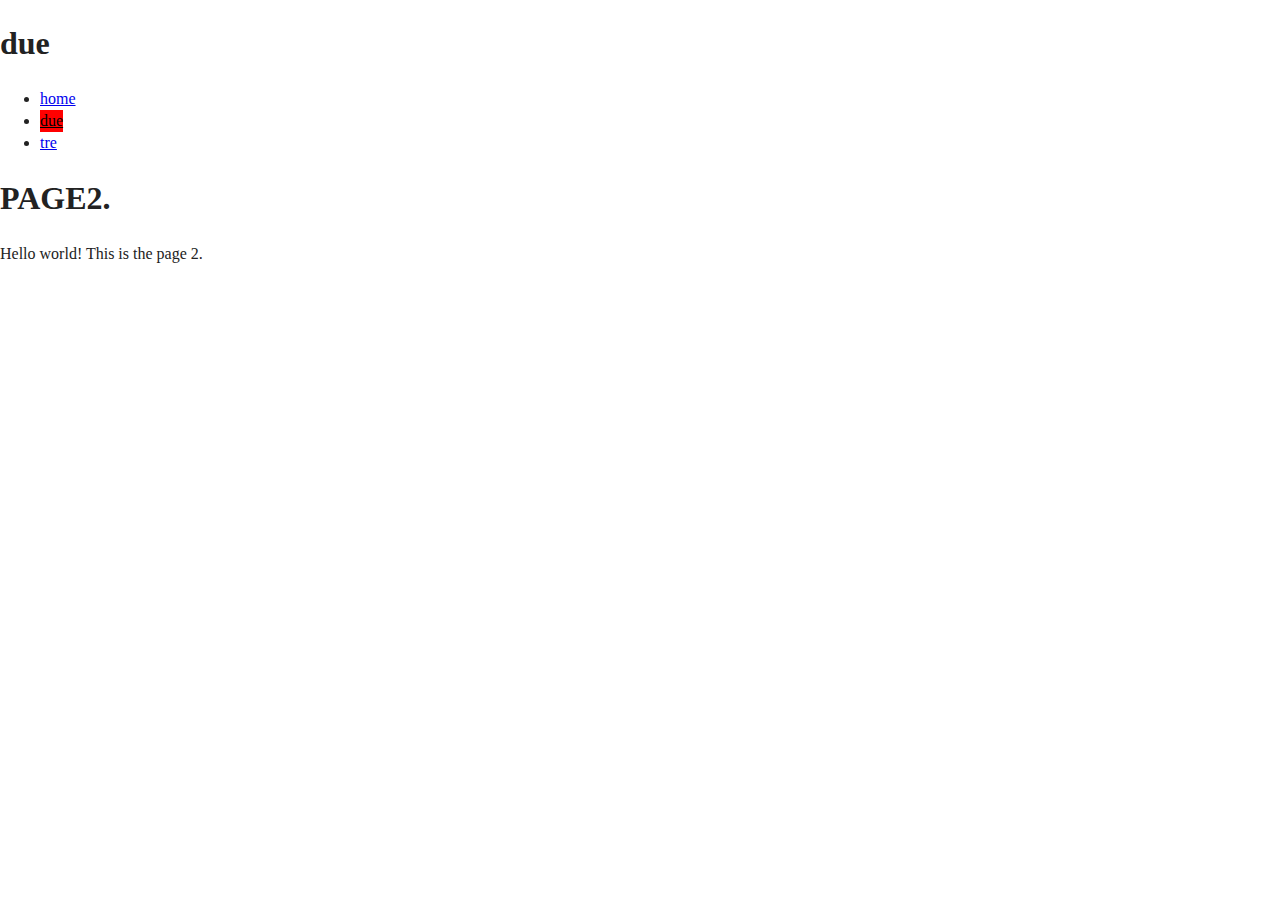
==== page2.html @ 6ebbfd7e "primo upload" ====
<!doctype html>
<html class="no-js" lang="">
    <head>
        <meta charset="utf-8">
        <meta http-equiv="x-ua-compatible" content="ie=edge">
        <title>PAGE2</title>
        <meta name="description" content="">
        <meta name="viewport" content="width=device-width, initial-scale=1">

        <link rel="manifest" href="site.webmanifest">
        <link rel="apple-touch-icon" href="icon.png">
        <!-- Place favicon.ico in the root directory -->

        <link rel="stylesheet" href="css/normalize.css">
        <link rel="stylesheet" href="css/main.css">
    </head>
    <body>
        <!--[if lte IE 9]>
            <p class="browserupgrade">You are using an <strong>outdated</strong> browser. Please <a href="https://browsehappy.com/">upgrade your browser</a> to improve your experience and security.</p>
        <![endif]-->
        <h1>due</h1>
        <header>
        	<ul>
        		<li><a href="index.html">home</a></li>
        		<li><a href="page2.html" class="current">due</a></li>
        		<li><a href="page3.html">tre</a></li>
        	</ul>
        </header>
		<div id="main">
        <!-- Add your site or application content here -->
        	<h1>PAGE2.</h1>
        	<p>Hello world! This is the page 2.</p>
        </div>
        <script src="js/vendor/modernizr-3.5.0.min.js"></script>
        <script src="https://code.jquery.com/jquery-3.2.1.min.js" integrity="sha256-hwg4gsxgFZhOsEEamdOYGBf13FyQuiTwlAQgxVSNgt4=" crossorigin="anonymous"></script>
        <script>window.jQuery || document.write('<script src="js/vendor/jquery-3.2.1.min.js"><\/script>')</script>
        <script src="js/plugins.js"></script>
        <script src="js/main.js"></script>

        <!-- Google Analytics: change UA-XXXXX-Y to be your site's ID. -->
        <script>
            window.ga=function(){ga.q.push(arguments)};ga.q=[];ga.l=+new Date;
            ga('create','UA-XXXXX-Y','auto');ga('send','pageview')
        </script>
        <script src="https://www.google-analytics.com/analytics.js" async defer></script>
    </body>
</html>
---- css/main.css ----
/*! HTML5 Boilerplate v6.0.1 | MIT License | https://html5boilerplate.com/ */

/*
 * What follows is the result of much research on cross-browser styling.
 * Credit left inline and big thanks to Nicolas Gallagher, Jonathan Neal,
 * Kroc Camen, and the H5BP dev community and team.
 */

/* ==========================================================================
   Base styles: opinionated defaults
   ========================================================================== */

html {
    color: #222;
    font-size: 1em;
    line-height: 1.4;
}

/*
 * Remove text-shadow in selection highlight:
 * https://twitter.com/miketaylr/status/12228805301
 *
 * Vendor-prefixed and regular ::selection selectors cannot be combined:
 * https://stackoverflow.com/a/16982510/7133471
 *
 * Customize the background color to match your design.
 */

::-moz-selection {
    background: #b3d4fc;
    text-shadow: none;
}

::selection {
    background: #b3d4fc;
    text-shadow: none;
}

/*
 * A better looking default horizontal rule
 */

hr {
    display: block;
    height: 1px;
    border: 0;
    border-top: 1px solid #ccc;
    margin: 1em 0;
    padding: 0;
}

/*
 * Remove the gap between audio, canvas, iframes,
 * images, videos and the bottom of their containers:
 * https://github.com/h5bp/html5-boilerplate/issues/440
 */

audio,
canvas,
iframe,
img,
svg,
video {
    vertical-align: middle;
}

/*
 * Remove default fieldset styles.
 */

fieldset {
    border: 0;
    margin: 0;
    padding: 0;
}

/*
 * Allow only vertical resizing of textareas.
 */

textarea {
    resize: vertical;
}

/* ==========================================================================
   Browser Upgrade Prompt
   ========================================================================== */

.browserupgrade {
    margin: 0.2em 0;
    background: #ccc;
    color: #000;
    padding: 0.2em 0;
}

/* ==========================================================================
   Author's custom styles
   ========================================================================== */



.current {
	display:inline-block;
	background:red;
	color:#000;
}













/* ==========================================================================
   Helper classes
   ========================================================================== */

/*
 * Hide visually and from screen readers
 */

.hidden {
    display: none !important;
}

/*
 * Hide only visually, but have it available for screen readers:
 * https://snook.ca/archives/html_and_css/hiding-content-for-accessibility
 *
 * 1. For long content, line feeds are not interpreted as spaces and small width
 *    causes content to wrap 1 word per line:
 *    https://medium.com/@jessebeach/beware-smushed-off-screen-accessible-text-5952a4c2cbfe
 */

.visuallyhidden {
    border: 0;
    clip: rect(0 0 0 0);
    -webkit-clip-path: inset(50%);
    clip-path: inset(50%);
    height: 1px;
    margin: -1px;
    overflow: hidden;
    padding: 0;
    position: absolute;
    width: 1px;
    white-space: nowrap; /* 1 */
}

/*
 * Extends the .visuallyhidden class to allow the element
 * to be focusable when navigated to via the keyboard:
 * https://www.drupal.org/node/897638
 */

.visuallyhidden.focusable:active,
.visuallyhidden.focusable:focus {
    clip: auto;
    -webkit-clip-path: none;
    clip-path: none;
    height: auto;
    margin: 0;
    overflow: visible;
    position: static;
    width: auto;
    white-space: inherit;
}

/*
 * Hide visually and from screen readers, but maintain layout
 */

.invisible {
    visibility: hidden;
}

/*
 * Clearfix: contain floats
 *
 * For modern browsers
 * 1. The space content is one way to avoid an Opera bug when the
 *    `contenteditable` attribute is included anywhere else in the document.
 *    Otherwise it causes space to appear at the top and bottom of elements
 *    that receive the `clearfix` class.
 * 2. The use of `table` rather than `block` is only necessary if using
 *    `:before` to contain the top-margins of child elements.
 */

.clearfix:before,
.clearfix:after {
    content: " "; /* 1 */
    display: table; /* 2 */
}

.clearfix:after {
    clear: both;
}

/* ==========================================================================
   EXAMPLE Media Queries for Responsive Design.
   These examples override the primary ('mobile first') styles.
   Modify as content requires.
   ========================================================================== */

@media only screen and (min-width: 35em) {
    /* Style adjustments for viewports that meet the condition */
}

@media print,
       (-webkit-min-device-pixel-ratio: 1.25),
       (min-resolution: 1.25dppx),
       (min-resolution: 120dpi) {
    /* Style adjustments for high resolution devices */
}

/* ==========================================================================
   Print styles.
   Inlined to avoid the additional HTTP request:
   http://www.phpied.com/delay-loading-your-print-css/
   ========================================================================== */

@media print {
    *,
    *:before,
    *:after {
        background: transparent !important;
        color: #000 !important; /* Black prints faster:
                                   http://www.sanbeiji.com/archives/953 */
        box-shadow: none !important;
        text-shadow: none !important;
    }

    a,
    a:visited {
        text-decoration: underline;
    }

    a[href]:after {
        content: " (" attr(href) ")";
    }

    abbr[title]:after {
        content: " (" attr(title) ")";
    }

    /*
     * Don't show links that are fragment identifiers,
     * or use the `javascript:` pseudo protocol
     */

    a[href^="#"]:after,
    a[href^="javascript:"]:after {
        content: "";
    }

    pre {
        white-space: pre-wrap !important;
    }
    pre,
    blockquote {
        border: 1px solid #999;
        page-break-inside: avoid;
    }

    /*
     * Printing Tables:
     * http://css-discuss.incutio.com/wiki/Printing_Tables
     */

    thead {
        display: table-header-group;
    }

    tr,
    img {
        page-break-inside: avoid;
    }

    p,
    h2,
    h3 {
        orphans: 3;
        widows: 3;
    }

    h2,
    h3 {
        page-break-after: avoid;
    }
}
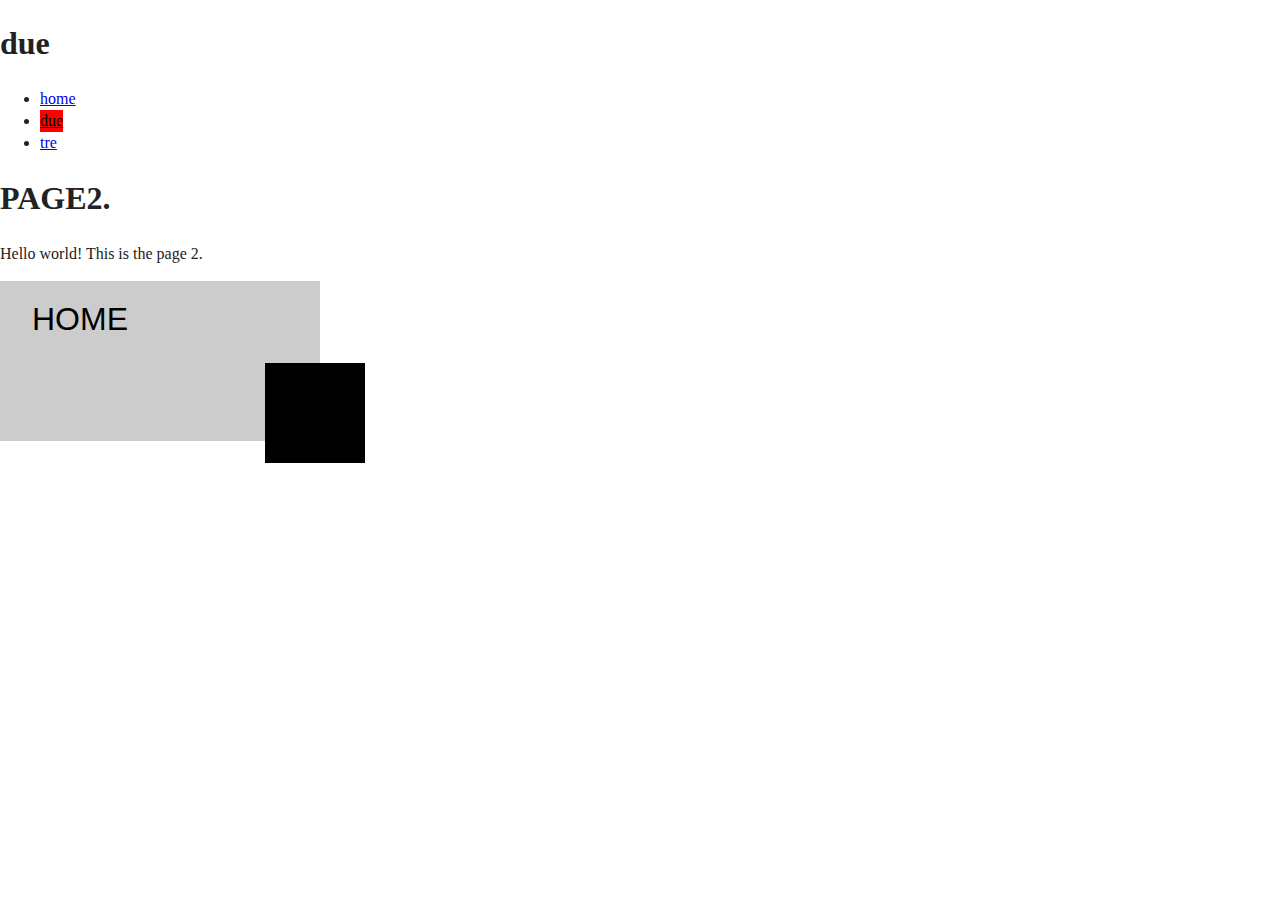
==== commit 901acf90: "Nuova versione" ====
--- a/page2.html
+++ b/page2.html
@@ -2,6 +2,7 @@
 <html class="no-js" lang="">
     <head>
         <meta charset="utf-8">
+        <meta http-equiv="Content-Type" content="text/html; charset=UTF-8">
         <meta http-equiv="x-ua-compatible" content="ie=edge">
         <title>PAGE2</title>
         <meta name="description" content="">
@@ -30,6 +31,16 @@
         <!-- Add your site or application content here -->
         	<h1>PAGE2.</h1>
         	<p>Hello world! This is the page 2.</p>
+        	<a href="index.html" class="stdBtn">
+				<div class="bg"></div>
+				<div class="wrapper">
+					<div class="text">
+						<span class="label">Home</span>
+						<span class="icon"></span>
+					</div>
+				</div>
+
+			</a>
         </div>
         <script src="js/vendor/modernizr-3.5.0.min.js"></script>
         <script src="https://code.jquery.com/jquery-3.2.1.min.js" integrity="sha256-hwg4gsxgFZhOsEEamdOYGBf13FyQuiTwlAQgxVSNgt4=" crossorigin="anonymous"></script>
@@ -44,4 +55,4 @@
         </script>
         <script src="https://www.google-analytics.com/analytics.js" async defer></script>
     </body>
-</html>
+</html>--- a/css/main.css
+++ b/css/main.css
@@ -105,7 +105,52 @@
 	color:#000;
 }
 
-
+.stdBtn{
+  display: inline-block;
+  background: #ccc;
+  text-decoration: none;
+  width:25%;
+  height: auto;
+  position: relative;
+}
+.stdBtn:after {
+  content: "";
+  display: block;
+  padding-bottom: 50%;
+  position: relative;
+}
+.stdBtn .wrapper { position: absolute; width: 100%; height: 100%; }
+.stdBtn .bg {
+  width: 100%; height: 100%; top:0; left:0;
+  position: absolute; transform: translateX(0) scaleX(0);
+  transform-origin: 0 0; background: red;
+
+}
+.stdBtn .wrapper .icon{
+  display: block;
+  width: 100px;
+  height: 100px;
+  position: absolute;
+  right:5%;
+  bottom:5%;
+  border: 0px solid #000;
+  background: #000;
+  transition: all 300ms ease-out;
+}
+.stdBtn:hover .wrapper .icon{
+  border-radius: 100%;
+}
+.stdBtn .wrapper .text{
+  font-size: 2em;
+  font-family: 'Open Sans Condensed', sans-serif;
+  color: #000;
+  text-transform: uppercase;
+  padding: 5% 10%;
+  position: relative;
+  display: inline-block;
+  width: 100%;
+  height: 100%;
+}
 
 
 
